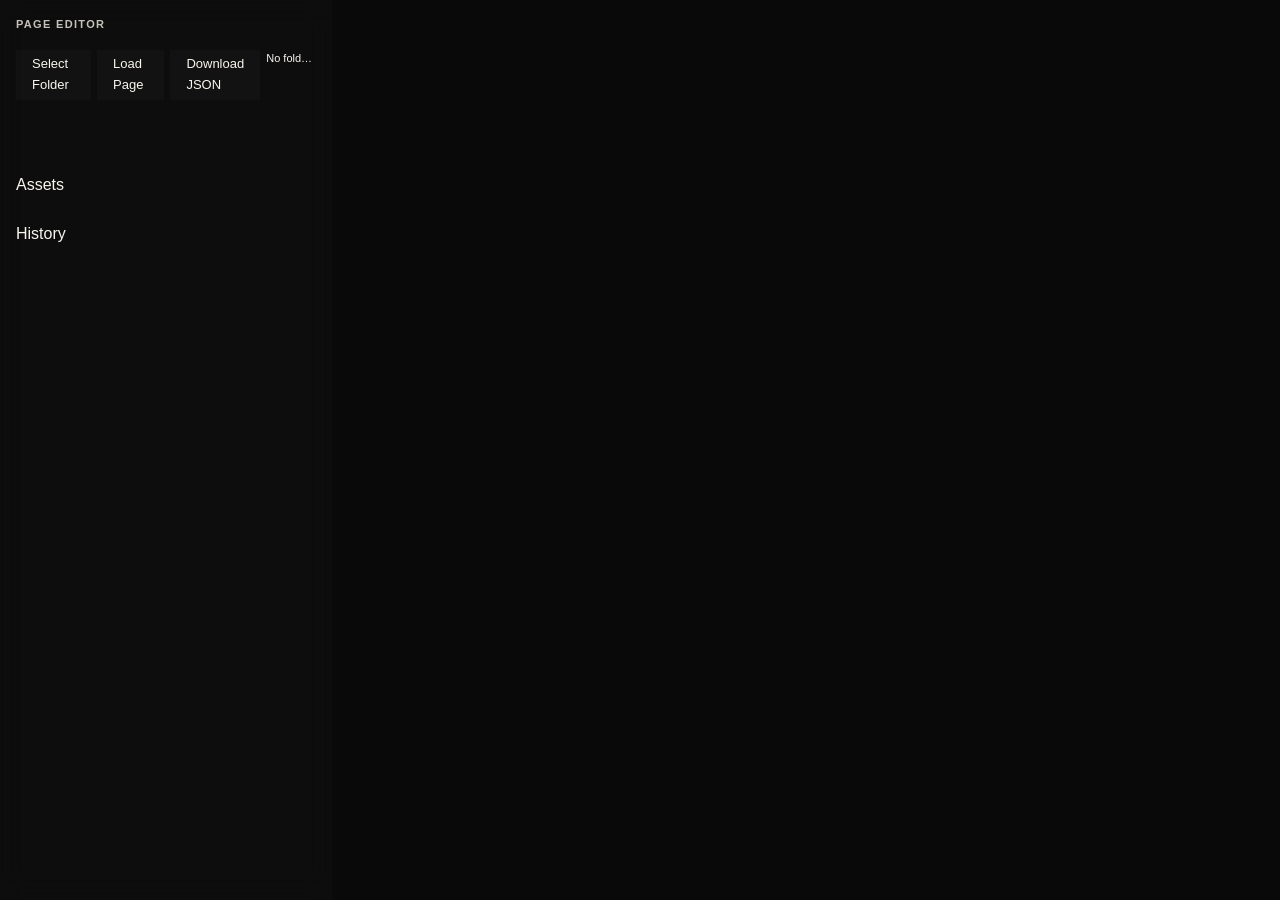
==== editor.html @ 0a4e74ab "Updates to the Editor" ====
<!DOCTYPE html>
<html lang="en">
<head>
    <meta charset="UTF-8">
    <title>Editor</title>

    <!-- Your main site styles (important) -->
    <link rel="stylesheet" href="css/style.css">

    <!-- Editor-only styles -->
    <link rel="stylesheet" href="css/editor.css">
</head>

<body>

<div class="editor-layout">

    <!-- LEFT PANEL -->
    <div class="editor-sidebar">

        <h2>Page Editor</h2>

        <div class="editor-actions">

            <!-- Hidden real picker -->
            <input
                type="file"
                id="folderPicker"
                webkitdirectory
                hidden
            >

            <button id="selectFolderBtn">
                Select Folder
            </button>

            <button id="loadBtn">
                Load Page
            </button>

            <button id="downloadJson">
                Download JSON
            </button>

            <div id="selectedFolder">
                No folder selected
            </div>

        </div>

        <div id="editor-root"></div>

        <div id="blockPalette" class="block-palette"></div>

        <div class="editor-panel">

            <div class="editor-panel-title">
                Assets
            </div>

            <div id="assetList" class="asset-list"></div>

        </div>

        <div id="entity-popup"></div>

        <div class="editor-panel-title">
            History
        </div>

        <div id="historyList" class="history-list"></div>

        <textarea id="jsonEditor"></textarea>

    </div>

    <!-- RIGHT PANEL (LIVE PREVIEW) -->
    <div class="editor-preview" id="editor-preview">

        <div id="previewRoot"></div>

    </div>

</div>

<!-- IMPORTANT: reuse your existing system -->
<script src="base/entityRegistry.js"></script>
<script src="base/iconRegistry.js"></script>
<script src="base/blockTemplates.js"></script>
<script src="data/tags.js"></script>

<script src="js/blocks.js"></script>

<!-- editor logic -->
<script src="js/editor.js"></script>

</body>
</html>
---- css/style.css ----
:root {

    /* =====================================
       Layout
    ===================================== */

    --content-width: 1400px;
    --overlay-width: 1300px;
    --page-width: 500px;

    --space-xs: 4px;
    --space-sm: 8px;
    --space-md: 16px;
    --space-lg: 32px;
    --space-xl: 56px;

    /* =====================================
       Borders
    ===================================== */

    --border-width: 1px;
    --border-radius: 0px;

    --color-border: #303030;
    --color-border-light: #3b3b3b;

    /* =====================================
       Colors
    ===================================== */

    /* Colors */
    /* Red #592625 */
    /* Yel #d8c453 */

    --color-bg: #090909;
    --color-bg-secondary: #1b1b1b;
    --color-bg-tertiary: #232323;
    --grid-placard-bg: #020202eb;


    --color-text: rgb(249, 246, 239);
    --color-text-muted: #c5c2bb;

    --color-link: #d8c453;
    --color-accent: #d8c453;
    --color-accent-dark: #592625;

    --color-overlay: #080808b8;
    
    /* =====================================
    TEXT COLORS
    ===================================== */

    .text-red-light       { color: #A85A5A; }
    .text-red-dark        { color: #6D2C2C; }

    .text-orange-light    { color: #B47A4A; }
    .text-orange-dark     { color: #7A4E28; }

    .text-gold-light      { color: #C8B34E; }
    .text-gold-dark       { color: #8E7930; }

    .text-green-light     { color: #6E8453; }
    .text-green-dark      { color: #4C6039; }

    .text-blue-light      { color: #5F7994; }
    .text-blue-dark       { color: #40566D; }

    .text-purple-light    { color: #7A648E; }
    .text-purple-dark     { color: #554268; }

    .text-burgundy-light  { color: #8D586E; }
    .text-burgundy-dark   { color: #603847; }

    /* =====================================
       Motion
    ===================================== */
    /* Motion */

    --transition-fast: 120ms ease;
    --transition-normal: 180ms ease;

    --motion-fade-distance: 10px;

    --scale-hover: 1.01;
    --scale-overlay: .985;

    --hover-lift: translateY(-1px);

    --transition: var(--transition-fast);
    --transition-overlay: 260ms cubic-bezier(.22, .61, .36, 1);

   
    --glow-accent: 0 0 10px rgba(255, 255, 255, 0.18);
    --glow-white: 0 0 10px rgba(255, 255, 255, 0.18);
    --glow-white-strong: 0 0 14px rgba(255, 255, 255, 0.22);

    --search-underline: var(--color-accent);
    --search-muted: var(--color-text-muted);
    --search-active-glow: rgba(255,255,255,0.08);

    /* =====================================
       Grid
    ===================================== */

    --grid-gap: 16px;

    --grid-transition: 140ms ease;

    --grid-placard-text: var(--color-text);
    --grid-placard-muted: var(--color-text-muted);
    --grid-placard-padding: var(--space-lg);

    --grid-title-size: 15px;
    --grid-meta-size: 12px;
    --grid-desc-size: 16px;

    --grid-meta-spacing: 0.08em;

    --grid-image-scale-hover: 1.01;

    /* =====================================
       Typography
    ===================================== */

    --font-label: 18px;
    --font-title: 32px;
    --font-meta: 16px;

    --font-spacing-label: 0.04em;
    --font-spacing-meta: 0.06em;

    --grid-title-weight: 500;
    --grid-meta-weight: 400;

    /* =====================================
       Overlay Nav
    ===================================== */
    
    --overlay-nav-size: 42px;
    --overlay-nav-glass: rgba(24, 24, 24, 0.58);
    --overlay-nav-blur: 12px;
    --overlay-nav-line: 2px;

    --overlay-sidebar-offset: 00px;

    --overlay-sidebar-left: calc(
        50% +
        (var(--content-width) / 2) +
        var(--overlay-sidebar-offset)
    );

    --toc-width: 150px;
    --toc-gap: 30px;
    --overlayBar-offset: -50px;
    --tocExpanded--size: 260px;

    /* TOC */

    --toc-line-width: 18px;
    --toc-line-width-small: 10px;
    --toc-line-height: 2px;
    --toc-line-gap: var(--space-sm);

    --toc-panel-width: 260px;
    --toc-panel-padding: 12px;

    --toc-glass: rgba(26, 26, 26, 0.60);
    --toc-blur: 14px;

    --toc-indent: 8px;

    /* =====================================
       Tag Browser
    ===================================== */

    --search-panel-padding: var(--space-md);
    --search-panel-gap: var(--space-lg);
    
    --search-category-width: 11rem;
    --search-row-height: 2.25rem;


    /* Floating Surfaces */

    --glass-bg: rgba(26,26,26,.82);
    --glass-border: rgba(255,255,255,.05);
    --glass-highlight: rgba(255,255,255,.045);
    --glass-shadow: 0 18px 40px rgba(0,0,0,.38);
    --glass-blur: 14px;
    --grid-image-blur: 5px;
    --grid-image-darken: .45;   
    --surface-glass: rgba(26, 26, 26, 0.19);
    --surface-glass-sidebar: rgba(255,255,255,0.02);
    --surface-glass-overlay: rgba(18,18,18,.46);
    --surface-glass-border: rgba(255,255,255,0.05);

    --surface-glass-shadow:
        0 18px 40px rgba(0,0,0,.38),
        0 0 18px rgba(255,255,255,.025);

    --surface-glass-blur: 14px;

    /* Selection */

    --selection-width: 2px;
    --selection-length: 100%;

    

}


/* =====================================
   Base
===================================== */

body {

    margin: 0;

    background: var(--color-bg);

    color: var(--color-text);

    font-family:
        "Inter",
        Arial,
        sans-serif;

    line-height: 1.6;

    text-rendering: optimizeLegibility;

    -webkit-font-smoothing: antialiased;

}

.container {

    max-width: var(--content-width);

    margin: 0 auto;

    padding: var(--space-xl);

    background: var(--color-bg);


}


/* =====================================
   Page Layout
===================================== */

.page-layout {

    display: flex;

    justify-content: center;

    gap: var(--space-xl);

    max-width: var(--page-width);

    margin: auto;

}

/* =====================================
   Buttons
===================================== */
button,
a,
.tag,
.active-tag,
.grid-item {

    transition:

        background var(--transition-fast),

        border-color var(--transition-fast),

        color var(--transition-fast),

        opacity var(--transition-fast),

        transform var(--transition-fast);

}


/* =====================================
   Generic Blocks
===================================== */

.block {

    margin-bottom: var(--space-lg);

}


/* =====================================
   Title
===================================== */

.block-title {

/*     margin-bottom: var(--space-xl);
 */
}

.block-title h1 {

    margin: 0;

    display: inline-block;

    position: relative;

    font-size: 2.5rem;

    font-weight: 500;

    line-height: 1.05;

    letter-spacing: -0.02em;

    text-shadow: var(--glow-text);

}

.block-title h1::after {

    content: "";

    position: absolute;

    left: 0;

    bottom: calc(var(--space-sm) * -1);

    width: 100%;

    height: 1px;

    background: var(--color-accent);

    box-shadow: var(--glow-line);

}


/* =====================================
   Headings
===================================== */

.block-heading {

    margin-top: var(--space-xl);

    margin-bottom: var(--space-md);

}

.block-heading h2 {

    margin: 0;

    display: inline-block;

    position: relative;

    font-weight: 500;

    letter-spacing: 0.02em;

    padding-bottom: var(--space-sm);

    text-shadow: var(--glow-text);

}

.block-heading h2::after {

    content: "";

    position: absolute;

    left: 0;

    bottom: 0;

    width: 100%;

    height: 1px;

    background: var(--color-accent);

    box-shadow: var(--glow-line);

}


/* =====================================
   Collapsible Base
===================================== */

.collapsible {
    margin-bottom: var(--space-lg);
}

/* indentation system (same as before, updated selector) */
.collapsible[data-level="1"] {
    margin-left: 0;
}

.collapsible[data-level="2"] {
    margin-left: var(--space-md);
}

.collapsible[data-level="3"] {
    margin-left: calc(var(--space-md) * 2);
}

.collapsible[data-level="4"] {
    margin-left: calc(var(--space-md) * 3);
}

/* subtle hierarchy fading */
.collapsible[data-level="2"] .collapsible-header {
    opacity: 0.92;
}

.collapsible[data-level="3"] .collapsible-header {
    opacity: 0.85;
    font-size: 0.95em;
}

/* =====================================
   Header
===================================== */

.collapsible-header {
    display: flex;
    align-items: center;
    justify-content: space-between;

    cursor: pointer;
    user-select: none;

    padding-bottom: var(--space-sm);
    border-bottom: 1px solid var(--color-border);

    font-size: 1.4rem;
    font-weight: 500;

    position: relative;
    padding-right: 24px;
}



.collapsible-header:hover {
    text-shadow: var(--glow-white);
}



.collapsible-toggle {
    font-size: 1rem;
    color: var(--color-text-muted);
    width: 24px;
    text-align: right;
}

.block-collapsible[data-level="1"] { margin-left: 0; }

.block-collapsible[data-level="2"] {
    margin-left: var(--space-md);
}

.block-collapsible[data-level="3"] {
    margin-left: calc(var(--space-md) * 2);
}

.block-collapsible[data-level="4"] {
    margin-left: calc(var(--space-md) * 3);
}


/* =====================================
   Content (default closed state)
===================================== */

.collapsible-content {
    margin-top: var(--space-md);

    overflow: hidden;

    max-height: 0;
    opacity: 0;

    transform: translateY(-4px);

    pointer-events: none;

    transition:
        max-height 260ms ease,
        opacity 180ms ease,
        transform 180ms ease;
}

/* =====================================
   Open state
===================================== */

.collapsible.open > .collapsible-content {

    max-height: 2000px;

    opacity: 1;

    transform: translateY(0);

    pointer-events: auto;
}

/* =====================================
   Images
===================================== */

.block-image img {

    width: 100%;

    display: block;

}

.block-image figcaption {

    margin-top: var(--space-sm);

    color: var(--color-text-muted);

}


/* =====================================
   Quote
===================================== */

.block-quote {

    border-left: 4px solid var(--color-accent);

    padding-left: var(--space-lg);

    color: var(--color-text-muted);

    font-style: italic;

}


/* =====================================
   Callout
===================================== */

.block-callout {

    display: flex;

    gap: var(--space-md);

    padding: var(--space-lg);

    background: var(--color-bg-secondary);

    border: 1px solid var(--color-border);

}

.callout-content {

    flex: 1;

}


/* =====================================
   Divider
===================================== */

.block-divider hr {

    border: none;

    border-top: 1px solid var(--color-border);

}


/* =====================================
   Lists
===================================== */

.block-list ul {

    margin: 0;

    padding-left: 20px;

}

.block-list li {

    margin-bottom: 6px;

}


/* =====================================
   Columns
===================================== */

.columns {

    display: flex;

    gap: var(--space-lg);

    margin-bottom: var(--space-lg);

}

.column {

    flex: 1;

    min-width: 0;

}

/* =====================================
   Lead
===================================== */

.block-lead {

    display: flow-root;

}

.lead-image {

    float: left;

    width: 50%;

    margin:

        0

        var(--space-lg)

        var(--space-md)

        0;

}

.lead-image img {

    display: block;

    width: 100%;

}

.lead-image figcaption {

    margin-top: var(--space-sm);

    color: var(--color-text-muted);

}

.lead-text {

    line-height: 1.7;

}

.lead-text p:first-child {

    margin-top: 0;

}


/* =====================================
   Markdown
===================================== */

strong {

    font-weight: bold;

}

em {

    font-style: italic;

}

del {

    text-decoration: line-through;

}

code {

    background: var(--color-bg-tertiary);

    padding: 2px 6px;

    border-radius: 4px;

    font-family: Consolas, monospace;

}


/* =====================================
   Links
===================================== */

a {

    color: var(--color-link);

    text-decoration: none;

    transition:

        color var(--transition-fast),

        opacity var(--transition-fast);

}

a:hover {

    color: var(--color-text);

}


/* =====================================
   Inline Icons
===================================== */

.inline-icon-link {

    display: inline-flex;

    align-items: center;

}

.inline-icon {

    height: 1.1em;

    width: auto;

    vertical-align: -0.15em;

    margin: 0 0.1em;

}


/* =====================================
   Cards
===================================== */

.block-card {

    margin-bottom: var(--space-md);

    padding: var(--space-md);

    background: rgba(255, 255, 255, 0.025);

    transition:
        background var(--transition-fast);

}

/* Hover */

.block-card:hover {

    background: rgba(255, 255, 255, 0.04);

}


/* Header */

.card-header {

    display: flex;

    align-items: flex-start;

    gap: var(--space-sm);

    margin-bottom: var(--space-sm);

}


/* Icon */

.card-icon {

    display: flex;

    justify-content: center;

    align-items: center;

    width: 1rem;

    flex-shrink: 0;

    opacity: 0.55;

}


/* Label */

.card-title {

    font-size: 0.72rem;

    font-weight: 600;

    text-transform: uppercase;

    letter-spacing: 0.14em;

    color: var(--color-text-muted);

}


/* Content */

.card-body {

    color: var(--color-text);

    line-height: 1.6;

}

.card-body > .columns {

    margin-bottom: 0;

}

.card-body > .block-card:last-child {

    margin-bottom: 0;

}

/* =====================================
   Card Glossary
===================================== */
.glossary-grid {
    display: grid;
    grid-template-columns: repeat(auto-fill, minmax(180px, 1fr));
    gap: var(--space-md);
}

.glossary-card {
    padding: var(--space-md);
    background: rgba(255, 255, 255, 0.025);
    border: 1px solid var(--color-border);
}

.glossary-card-key {
    font-size: 0.85rem;
    font-weight: 600;
    margin-bottom: 6px;
    letter-spacing: 0.06em;
    color: var(--color-text);
}

.glossary-card-value {
    font-size: 0.8rem;
    color: var(--color-text-muted);
    line-height: 1.4;
}


/* =====================================
   Button
===================================== */

.block-button {

    display: inline-flex;

    justify-content: center;

    align-items: center;

    box-sizing: border-box;

    min-height: 42px;

    padding: 0 20px;

    background: var(--color-bg-secondary);

    border: 1px solid var(--color-border);

    border-radius: var(--border-radius);

    color: var(--color-text);

    text-decoration: none;

    cursor: pointer;

    transition: background 0.15s;

}

.block-button:hover {

    background: var(--color-bg-tertiary);

}

.block-button img {

    display: block;

    width: 100%;
    height: auto;

}


/* =====================================
   Grid Layout
===================================== */

.page-container {

    max-width: var(--content-width);

    margin: 24px auto;

    padding: 0 24px;

}

.grid-container {

    max-width: var(--content-width);

    margin: 0 auto;

}

#grid {

    display: grid;

    gap: var(--grid-gap);

    padding: var(--space-lg);

}

/* =====================================
   Standard Grid
===================================== */

#grid.standard {

    grid-template-columns:
        repeat(4, 1fr);

}

/* =====================================
   Large Grid
===================================== */

#grid.large {

    grid-template-columns:
        repeat(3, 1fr);

}


/* =====================================
   Grid Cards
===================================== */

/* Grid Item Base */

.grid-item {
    position: relative;
    cursor: pointer;
    overflow: hidden;

    display: flex;
    flex-direction: column;

    gap: var(--space-xs);

}

/* Artifact Image */

.grid-media {

    position: relative;

    width: 100%;

    aspect-ratio: 1 / 1;

    overflow: hidden;

}

.grid-media img {

    width: 100%;
    height: 100%;

    object-fit: cover;

    transition:

        transform var(--grid-transition),

        filter var(--grid-transition),

        opacity var(--grid-transition);

}

/* Museum Placard */

.grid-placard {

    position: absolute;

    inset: 0;

    display: flex;

    flex-direction: column;

    justify-content: center;

    padding: var(--grid-placard-padding);

    background: var(--surface-glass);

    backdrop-filter: blur(var(--surface-glass-blur));
    -webkit-backdrop-filter: blur(var(--surface-glass-blur));

    border: 1px solid var(--surface-glass-border);

    box-shadow: var(--surface-glass-shadow);

    color: var(--color-text);

    opacity: 0;

    transition:

        opacity var(--grid-transition);

}
.grid-placard::before {

    content: "";

    position: absolute;

    left: 0;
    top: 0;
    bottom: 0;

    width: var(--selection-width);

    background: var(--color-accent);

    opacity: 0;

    transition:

        opacity var(--transition-fast);

}

/* Title */

.grid-placard-title {

    font-size: var(--font-title);

    font-weight: var(--grid-title-weight);

    letter-spacing: var(--font-spacing-label);

    margin-bottom: var(--space-sm);

}

/* Tags */

.grid-placard-tags {

    display: flex;

    flex-wrap: wrap;

    gap: var(--space-xs);

    margin-bottom: var(--space-md);

}

.grid-placard .tag {

    margin: 0;

}


/* Description */

.grid-placard-desc {

    color: var(--color-text-muted);

    font-size: var(--font-label);

    line-height: 1.6;

}

/* Hover State */

.grid-media img {
    transition:
        opacity 160ms ease,
        transform 160ms ease;
}

.grid-placard {
    transition:
        opacity 160ms ease,
        transform 160ms ease;
}

.grid-item:hover .grid-media img {

    transform: scale(var(--grid-image-scale-hover));

    filter:

        blur(5px)

        brightness(.45);

}

.grid-item:hover .grid-placard {

    opacity: 1;

}

.grid-item:hover .grid-placard::before {

    opacity: 1;

}

/* Grid Tags */

.tag {

    display: inline-block;

    margin-right: 4px;

    margin-bottom: 4px;

    padding: 2px 6px;

    font-size: 11px;

    background: rgba(255,255,255,0.15);

    color: white;

    cursor: pointer;

}

.tag:hover {

    background: rgba(255,255,255,0.25);

}


/* =====================================
   Search (Index Line Style)
===================================== */

/* Container (layout only, no visual weight) */
#search-box {

    display: flex;
    align-items: center;
    gap: var(--space-sm);

    padding: 0 var(--space-md);
    height: 48px;

    position: relative;

}

/* Underline indicator */
#search-box::after {

    content: "";

    position: absolute;
    left: var(--space-md);
    right: var(--space-md);
    bottom: 6px;

    height: 1px;

    background: var(--color-border);

    transition: background var(--transition-fast), transform var(--transition-fast);

    transform-origin: left;
}

/* Active underline */
#search-box:focus-within::after {

    background: var(--color-accent);

}


/* Input (becomes the only visible search element) */
#search {

    flex: 1;
    min-width: 0;

    border: none;
    outline: none;
    background: transparent;

    color: var(--color-text);
    font: inherit;

    padding: 0;

}

/* Placeholder */
#search::placeholder {

    color: var(--color-text-muted);
    opacity: 0.7;

}

/* ================================
   Tags (right side inside line)
================================ */

#search-tags {

    display: flex;
    align-items: center;
    gap: var(--space-xs);

    margin-left: auto;

    overflow-x: auto;
    scrollbar-width: none;

}

#search-tags::-webkit-scrollbar {
    display: none;
}

/* =====================================
   Tag Menu
===================================== */
#tag-menu-button {

    margin-left: 8px;
    padding: 6px 10px;

    background: var(--color-bg-secondary);
    border: 1px solid var(--color-border);
    color: var(--color-text);

    cursor: pointer;
    border-radius: var(--border-radius);

}

#tag-menu {

    position: absolute;
    top: 100%;
    left: 0;

    width: 320px;

    background: var(--color-bg-secondary);
    border: 1px solid var(--color-border);

    display: none;

    z-index: 2000;

    padding: 10px;
}

#tag-menu.open {
    display: block;
}

/* Tag Groups */

.tag-group {

    flex: 1;

    min-width: 180px;

}

.tag-group + .tag-group {

    border-top: 1px solid var(--color-border);

}

/* Category */

.tag-group-title {

    padding: 0 16px 10px;

    font-size: 11px;

    font-weight: 600;

    letter-spacing: .12em;

    text-transform: uppercase;

    color: var(--color-text-muted);

}

.tag-group-items {

    display: none;
    padding-left: 10px;
}

.tag-group:hover .tag-group-items {
    display: block;
}

/* Tag */

.menu-tag {

    display: block;

    padding: 5px 16px;

    color: var(--color-text);

    cursor: pointer;

}

.menu-tag:hover {

    background: rgba(216,196,83,.08);

}

/* =====================================
   Active Tags
===================================== */

/* Search Tags */

.active-tag {

    display: inline-flex;

    align-items: center;

    gap: 6px;

    padding: 5px 10px;

    background: #202020;

    color: var(--color-text);

    font-size: 13px;

    white-space: nowrap;

    cursor: pointer;

    transition:
        background var(--transition-fast),
        color var(--transition-fast);

}

.active-tag:hover {

    background: var(--color-accent-dark);

}

.active-tag:hover {

    background: var(--color-accent);

}


/* =====================================
   Tag Suggestions / Browser
===================================== */

/* Suggestions Box */

#tag-suggestions {

    position: absolute;

    top: calc(100% + var(--space-sm));

    left: 0;
    right: 0;

    display: none;

    overflow: hidden;

    z-index: 100;

    background: var(--surface-glass);

    backdrop-filter: blur(var(--surface-glass-blur));
    -webkit-backdrop-filter: blur(var(--surface-glass-blur));

    border: 1px solid var(--surface-glass-border);

    box-shadow: var(--surface-glass-shadow);

}

/* Categories Section */
.tag-browser {

    display: flex;

    align-items: flex-start;

}

.tag-browser-group {

    position: relative;

    padding: var(--space-sm) var(--space-md);

    color: var(--color-text-muted);

    cursor: pointer;

    transition:

        color var(--transition-fast);

}

.tag-browser-group::before {

    content: "";

    position: absolute;

    left: 0;
    top: 50%;

    width: var(--selection-width);
    height: var(--selection-length);

    background: var(--color-accent);

    transform: translateY(-50%);

    opacity: 0;

    transition:
        opacity var(--transition-fast);

}

.tag-browser-group:hover,
.tag-browser-group.active {

    color: var(--color-text);

}

.tag-browser-group:hover::before,
.tag-browser-group.active::before {

    opacity: 1;

}

.tag-browser-groups {

    width: 180px;

    background: var(--surface-glass-sidebar);

    border-right: 1px solid var(--surface-glass-border);

}

.tag-browser-group:hover,
.tag-browser-group.active {

    background: rgba(255,255,255,.045);

    color: var(--color-text);

}

.tag-browser-tags {

    flex: 1;

}

.tag-browser-panel {

    padding: 8px;

}

/* -----------------------------
   Shared Tag Rows
----------------------------- */

.tag-suggestion {

    padding: var(--space-sm) var(--space-md);

    color: var(--color-text);

    transition:
        background var(--transition-fast);

}

.tag-suggestion:hover {

    background: rgba(255,255,255,.04);

}

.tag-suggestion small {

    color: var(--color-text-muted);

}


/* =====================================
   TOC
===================================== */

.toc {

    max-height: calc(100vh - 48px);

    overflow-y: auto;

}

#toc-container {

    position: fixed;

    top: 50%;

    left: calc(
        50% -
        (var(--content-width) / 2) -
        100px
    );

    transform: translateY(-50%);

    z-index: 1000;

}

.toc-level-2 {
    margin-left: var(--space-md);
    opacity: 0.85;
}

.toc-level-3 {
    margin-left: calc(var(--space-md) * 2);
    opacity: 0.7;
    font-size: 0.95em;
}

.toc-level-2::before,
.toc-level-3::before,
.toc-level-4::before {
    color: var(--color-text-muted);
}

.toc-level-1 {
    font-weight: 600;
    color: var(--color-text);
}

/* -------------------------------------
   Collapsed
------------------------------------- */

.toc-collapsed {

    display: flex;

    flex-direction: column;

    justify-content: center;

    gap: var(--space-sm);

    padding: var(--space-md);

    margin: calc(var(--space-md) * -1);

    cursor: pointer;

}

.toc-line {

    height: 2px;

    background: var(--color-text-muted);

    opacity: .45;

    transition:

        opacity var(--transition-fast),

        background var(--transition-fast);

}

.toc-widget:hover .toc-line {

    opacity: .9;

}

.toc-line-level-1 {

    width: 18px;

}

.toc-line-level-2 {

    width: 10px;

    margin-left: var(--space-sm);

}

.toc-active {

    color: var(--color-text);

}

.toc-line.toc-active {

    background: var(--color-accent);

    opacity: 1;

}

/* -------------------------------------
   Expanded
------------------------------------- */

.toc-expanded {

    display: none;

    position: absolute;

    left: 0;

    top: 0;

    width: var(--toc-panel-width);

    padding: var(--toc-panel-padding);

    background: var(--glass-bg);

    backdrop-filter: blur(var(--glass-blur));

    box-shadow: var(--glass-shadow);

    transform:
        translateX(-285px)
        translateY(-25%);

}

.toc-widget:hover .toc-expanded {

    display: block;

}

.toc-expanded strong {

    display: block;

    margin:
        0
        0
        var(--space-md);

    padding-bottom: var(--space-sm);

    font-size: var(--font-label);

    font-weight: 600;

    letter-spacing: var(--font-spacing-label);

    color: var(--color-text);

}

.toc-expanded ul {

    margin: 0;

    padding: 0;

    list-style: none;

}

.toc-expanded li {

/*     margin: 0;
 */
}

.toc-expanded a {

    display: block;

    padding:

        var(--space-sm)

        var(--space-md);

    color: var(--color-text-muted);

    text-decoration: none;

    transition:

        background var(--transition-fast),

        color var(--transition-fast);

}

.toc-expanded a:hover {

    background: var(--color-bg-tertiary);

    color: var(--color-text);

}

.toc-expanded .toc-active a {

    color: var(--color-text);

}

/* =====================================
   Images
===================================== */

.block-image {

    margin: 0;

}

.block-image img {

    display: block;

    max-width: 100%;

}

.image-align-left {

    text-align: left;

}

.image-align-center {

    text-align: center;

}

.image-align-right {

    text-align: right;

}

.image-align-left img {

    margin-right: auto;

}

.image-align-center img {

    margin-left: auto;
    margin-right: auto;

}

.image-align-right img {

    margin-left: auto;

}


/* =====================================
   Header
===================================== */

/* Main container */
.site-header {

    max-width: var(--content-width);

    margin: 48px auto 36px;

    display: flex;
    flex-direction: column;

    gap: 18px;

    position: relative;

    padding: 16px 0;
}


/* Top row */
.header-top {

    display: flex;
    align-items: center;

    gap: 24px;

    position: relative;
}


/* Logo */
.site-logo {

    display: flex;
    align-items: center;

    gap: 14px;

    color: var(--color-text);
    text-decoration: none;

    font-size: 26px;
    font-weight: 500;

    letter-spacing: 0.04em;

    white-space: nowrap;

    position: relative;

    transition:
        opacity var(--transition-fast),
        text-shadow var(--transition-fast),
        transform var(--transition-fast);
}

/* hover state */
.site-logo:hover {

    opacity: 0.9;

    text-shadow: var(--glow-white);

}

/* image stays stable but participates in glow subtly */
.logoSkull {
    width: 40px;
    height: 40px;

    transition:
        filter var(--transition-fast),
        transform var(--transition-fast);
}

.logoCTB {
    width: auto;
    height: 40px;

    transition:
        filter var(--transition-fast),
        transform var(--transition-fast);
}

/* glow affects whole identity block when hovered */
.site-logo:hover img {

    filter: drop-shadow(var(--glow-white));
    transform: scale(1.02);
}


/* Search wrapper (ONLY interactive area now) */
.header-search {

    position: relative;
    flex: 1;

    transition:
/*         box-shadow var(--transition-fast),
 */        transform var(--transition-fast);
}

/* subtle “active presence” only when interacting with search */
.header-search:focus-within {

/*     box-shadow: var(--glow-accent);
 */}


/* Links */
.header-links {

    display: flex;
    gap: 28px;

    align-items: center;
}

.header-links a {

    font-size: 12px;

    text-transform: uppercase;
    letter-spacing: 0.12em;

    font-weight: 500;

    color: var(--color-text);

    opacity: 0.55;

    position: relative;

    transition:
        opacity var(--transition-fast),
        color var(--transition-fast);
}

.header-links a:hover {
    opacity: 0.85;
    transform: scale(1.02);
}

/* active state */
.header-links a.active {

    opacity: 1;
    color: var(--color-text);

    position: relative;

    transition:
        opacity var(--transition-fast),
        color var(--transition-fast),
        text-shadow var(--transition-fast);

    text-shadow: var(--glow-white);
}

/* underline + glow */
.header-links a.active::after {

    content: "";

    position: absolute;

    left: 0;
    right: 0;
    bottom: -6px;

    height: 1px;

    background: var(--color-accent);

    box-shadow: var(--glow-white);
}

/* text glow */
.header-links a.active {

    text-shadow: 0 0 12px rgba(255, 255, 255, 0.18);
}

/* =====================================
   Overlay
===================================== */

#page-overlay {

    position: fixed;

    inset: 0;

    display: block;

    visibility: hidden;

    opacity: 0;

    pointer-events: none;

    transition:
        opacity 0.5s linear,
        visibility 0s linear 0.25s;}

#page-overlay.open {

    visibility: visible;

    opacity: 1;

    pointer-events: auto;

    transition:
        opacity var(--transition-normal);

}

/* =====================================
   Overlay Background
===================================== */

#page-overlay-backdrop {

    position: fixed;

    inset: 0;

    background: rgba(0,0,0,.65);

    backdrop-filter: blur(0px);

    transition:

        backdrop-filter var(--transition-normal),

        opacity var(--transition-normal);

}

#page-overlay.open #page-overlay-backdrop {

    backdrop-filter: blur(6px);

}


/* =====================================
   Overlay Content
===================================== */

#page-overlay-center {

    position: absolute;

    inset: 0;

    overflow-y: auto;

    display: flex;

    justify-content: center;

   padding:
    calc(var(--space-lg) + var(--space-sm))
    0
    var(--space-xl);

}


#page-overlay-content {

    --doc-width: var(--overlay-width);

    width: 100%;

    max-width: var(--doc-width);

    min-height: calc(100vh - 96px);

    padding: 24px;

    box-sizing: border-box;

    opacity: 0;

    transform:
        translateY(var(--motion-fade-distance))
        scale(var(--scale-overlay));

    transition:
        opacity var(--transition-normal),
        transform var(--transition-normal);
}

#page-overlay.open #page-overlay-content {

    opacity: 1;

    transform:
        translateY(0)
        scale(1);

}

/* =====================================
   Floating TOC
===================================== */

#overlay-toc {

    position: fixed;

    top: 50%;

    left: var(--overlay-sidebar-left);

    transform: translateY(-50%);

    z-index: 2;

}


/* =====================================
   Floating Close Button
===================================== */

#page-close {

    position: fixed;

    top: 40px;

    left: calc(
        50% +
        (var(--content-width) / 2) +
        var(--overlay-sidebar-offset)
    );

    width: 42px;

    height: 42px;

    display: flex;

    align-items: center;

    justify-content: center;

    padding: 0;

    border: none;

    background: transparent;

    color: var(--color-text);

    cursor: pointer;

    transition:

        background var(--transition-fast),

        color var(--transition-fast),

        box-shadow var(--transition-fast);

}

#page-close::after {

    content: "";

    position: absolute;

    left: 0;
    right: 0;
    bottom: 0;

    height: var(--overlay-nav-line);

    background: var(--color-accent);

    opacity: 0;

    transition: opacity var(--transition-fast);

}

#page-close:hover {

    background: var(--color-accent);


    box-shadow: var(--glow-small);

}

#page-close:hover::after {

    opacity: 1;

}

#page-close:focus-visible {

    outline: none;

}

#page-close:focus-visible::after {

    opacity: 1;

}


/* =====================================
   Wiki Links
===================================== */

.wiki-link {

    color: inherit;

    cursor: pointer;

    text-decoration: none;

    border-bottom:

        1px dotted

        color-mix(
            in srgb,
            var(--color-text-muted) 70%,
            transparent
        );

    transition:

        border-color var(--transition-fast),

        color var(--transition-fast);

}

.wiki-link:hover {

    border-bottom-color:

        var(--color-accent);

}

/* default fallback */
.wiki-link {
    color: inherit;
    cursor: pointer;
    text-decoration: none;
}

/* PAGE LINKS = solid underline */
.wiki-link[data-type="page"] {
    border-bottom: 1px solid
        color-mix(
            in srgb,
            var(--color-text-muted) 70%,
            transparent
        );
}

/* GLOSSARY LINKS = dotted underline */
.wiki-link[data-type="glossary"] {
    border-bottom: 1px dotted
        color-mix(
            in srgb,
            var(--color-text-muted) 70%,
            transparent
        );
}

/* hover effect for both */
.wiki-link:hover {
    border-bottom-color: var(--color-accent);
}


/* =====================================
   Entity Popup
===================================== */

#entity-popup {

    position: fixed;

    display: none;

    width: 340px;
    max-width: 90vw;

    padding: var(--space-md);

    background:
        color-mix(
            in srgb,
            var(--color-bg-secondary) 88%,
            transparent
        );

    backdrop-filter: blur(18px);
    -webkit-backdrop-filter: blur(18px);

    border-radius: var(--border-radius);

    box-shadow: var(--shadow-soft);

    overflow: hidden;

    z-index: 1000;

    opacity: 0;

    transform:
        translateY(4px)
        scale(0.98);

    pointer-events: none;

    transition:
        opacity var(--transition-normal),
        transform var(--transition-normal);

}

#entity-popup.visible {

    opacity: 1;

    transform:
        translateY(0)
        scale(1);

    pointer-events: auto;

}

/* =====================================
   Glossary Popup
===================================== */

.glossary-popup {

    display: flex;

    flex-direction: column;

    gap: 4px;

}

.glossary-popup img {

    width: 100%;

    display: block;

    border-radius: calc(var(--border-radius) * 0.75);

    margin-bottom: 6px;

}

.glossary-popup-title {

    font-size: 0.82rem;

    font-weight: 600;

    line-height: 1.2;

    color: var(--color-text);

}

.glossary-popup-text {

    font-size: 0.76rem;

    line-height: 1.45;

    color: var(--color-text-muted);

}

.preview-popup-description {

    display: -webkit-box;

    -webkit-box-orient: vertical;

    -webkit-line-clamp: 5;

    overflow: hidden;

    text-overflow: ellipsis;

}

.preview-popup-glossary {
    display: flex;
    flex-direction: column;
    max-width: 320px;
}



/* =====================================
   Preview Popup
===================================== */

.preview-popup {
    display: flex;
    gap: 10px;
    align-items: flex-start;
}

.preview-popup-image {
    width: 100px;
    height: 100px;
    flex: 0 0 64px;
    object-fit: cover;
    border-radius: 6px;
}

.preview-popup-content {
    flex: 1;
    min-width: 0;
}

.preview-popup-title {
    font-size: 0.85rem;
    font-weight: 600;
    line-height: 1.2;
    margin-bottom: 4px;
}

.preview-popup-description {
    font-size: 0.75rem;
    line-height: 1.35;
    color: var(--color-text-muted);
}


/* =====================================
   Mobile
===================================== */

@media (max-width: 768px) {

    .columns {

        flex-direction: column;

    }

    #toc-container {

        display: none;

    }

}

#grid {

    display: grid;

    grid-template-columns:
        repeat(4, 1fr);

    gap: var(--grid-gap);

    padding: var(--space-lg);

}
---- css/editor.css ----
/* =====================================
   Editor Layout (UNCHANGED)
===================================== */

.editor-layout {
    display: flex;
    height: 100vh;
}

/* =====================================
   LEFT PANEL (CORRECTED TO MATCH TAG UI)
===================================== */

.editor-sidebar {
    width: 300px;

    padding: var(--space-md);

    background: var(--surface-glass-sidebar);

    backdrop-filter: blur(var(--glass-blur));
    -webkit-backdrop-filter: blur(var(--glass-blur));

    display: flex;
    flex-direction: column;

    gap: var(--space-md);

    overflow: hidden;

    color: var(--color-text);

    font-family: "Inter", Arial, sans-serif;
    line-height: 1.6;

    text-rendering: optimizeLegibility;
    -webkit-font-smoothing: antialiased;
}

/* Title */
.editor-sidebar h2 {
    margin: 0;

    font-size: 11px;
    font-weight: 600;
    letter-spacing: 0.12em;
    text-transform: uppercase;

    color: var(--color-text-muted);
}

/* Hide structural dividers (your system uses spacing) */
.editor-sidebar hr {
    display: none;
}

/* Buttons = tag-browser-group EXACT BEHAVIOR */
.editor-sidebar button {
    all: unset;

    position: relative;

    display: flex;
    align-items: center;

    padding: var(--space-sm) var(--space-md);

    cursor: pointer;

    color: var(--color-text-muted);

    transition:
        color var(--transition-fast),
        background var(--transition-fast);
}

/* FULL HEIGHT ACCENT BAR (FIX #1) */
.editor-sidebar button::before {
    content: "";

    position: absolute;

    left: 0;
    top: 0;
    bottom: 0;

    width: var(--selection-width);

    background: var(--color-accent);

    opacity: 0;

    transition: opacity var(--transition-fast);
}

/* Hover state matches tag-browser-group exactly */
.editor-sidebar button:hover {
    color: var(--color-text);
    background: rgba(255,255,255,0.045);
}

.editor-sidebar button:hover::before {
    opacity: 1;
}

/* File input stays minimal */
.editor-sidebar input[type="file"] {
    color: var(--color-text-muted);
    font-size: 12px;
    background: transparent;
    border: none;
    padding: 0;
}

.asset-item.active {
    outline: 2px solid var(--color-accent);
    background: rgba(74,164,255,.12);
}

/* =====================================
   EDITOR ACTIONS
===================================== */

.editor-actions {

    display: flex;
    flex-direction: row;

    gap: 6px;

    margin-bottom: 16px;

}

#selectFolderBtn,
#loadBtn,
#downloadJson {

    position: relative;

    height: 34px;

    border: none;
    background: var(--surface-glass-sidebar);

    color: var(--color-text);

    font-family: "Inter", Arial, sans-serif;
    font-size: 13px;

    cursor: pointer;

    transition:
        background var(--transition-fast),
        color var(--transition-fast);

}

#selectFolderBtn::after,
#loadBtn::after,
#downloadJson::after {

    content: "";

    position: absolute;

    left: 0;
    right: 0;
    bottom: 0;

    height: var(--overlay-nav-line);

    background: var(--color-accent);

    opacity: 0;

    transition: opacity var(--transition-fast);

}

#selectFolderBtn:hover,
#loadBtn:hover,
#downloadJson:hover {

    background: var(--color-accent);

}

#selectFolderBtn:hover::after,
#loadBtn:hover::after,
#downloadJson:hover::after {

    opacity: 1;

}

#selectedFolder {

    font-size: 11px;

    color: var(--color-text-secondary);

    overflow: hidden;
    white-space: nowrap;
    text-overflow: ellipsis;

}

/* =====================================
   ASSETS
===================================== */

.asset-list {

    display: flex;
    flex-direction: column;

    gap: 4px;

    max-height: 100px;

    overflow-y: auto;

    padding: 4px;

}

.asset-list::-webkit-scrollbar {
    width: 6px;
}

.asset-list::-webkit-scrollbar-thumb {
    background: var(--color-accent);
}

.asset-list::-webkit-scrollbar-track {
    background: transparent;
}

.asset-item {

    display: flex;
    align-items: center;

    gap: 8px;

    padding: 4px;

    cursor: pointer;

    transition:
        background var(--transition-fast);

}

.asset-item:hover {

    background: var(--surface-hover);

}

.asset-thumb {

    width: 42px;
    height: 42px;

    flex-shrink: 0;

    object-fit: cover;

    border-radius: 4px;

}

.asset-name {

    flex: 1;

    overflow: hidden;

    white-space: nowrap;

    text-overflow: ellipsis;

    font-size: 12px;

}

/* =====================================
   JSON EDITOR
===================================== */

#jsonEditor {
    display: none;
    flex: 1;

    width: 100%;
    resize: none;

    background: var(--color-bg-secondary);
    color: var(--color-text);

    border: none;
    outline: none;

    padding: var(--space-sm);

    font-family: "Inter", Arial, sans-serif; /* FIX #3 consistency */
    line-height: 1.6;

    -webkit-font-smoothing: antialiased;
    text-rendering: optimizeLegibility;
}

/* =====================================
   PALETTE (IDENTICAL TO TAG-BROWSER STYLE)
===================================== */

/* =====================================
   BLOCK PALETTE
===================================== */

.block-palette {

    display: flex;
    flex-direction: column;

    gap: 2px;

    max-height: 220px;
    overflow-y: auto;

    padding: 4px;

}

/* Scrollbar */

.block-palette::-webkit-scrollbar {
    width: 6px;
}

.block-palette::-webkit-scrollbar-thumb {
    background: var(--color-accent);
}

.block-palette::-webkit-scrollbar-track {
    background: transparent;
}

/* palette item = exact tag-browser-group clone */
.palette-item {
    position: relative;

    padding: var(--space-sm) var(--space-md);

    cursor: pointer;

    color: var(--color-text-muted);

    font-family: "Inter", Arial, sans-serif; /* FIX #3 */
    line-height: 1.6;

    transition:
        color var(--transition-fast),
        background var(--transition-fast);
}

/* FULL HEIGHT ACCENT BAR (FIX #1 applied here too) */
.palette-item::before {
    content: "";

    position: absolute;

    left: 0;
    top: 0;
    bottom: 0;

    width: var(--selection-width);

    background: var(--color-accent);

    opacity: 0;

    transition: opacity var(--transition-fast);
}

.palette-item:hover {
    color: var(--color-text);
    background: rgba(255,255,255,0.045);
}

.palette-item:hover::before {
    opacity: 1;
}

/* =====================================
   IMPORTANT: KEEP GLASS CONTEXT CONSISTENT
===================================== */

.editor-sidebar * {
    box-sizing: border-box;
}

/* =====================================
   RIGHT SIDE (UNCHANGED)
===================================== */

.editor-preview {
    flex: 1;

    overflow: auto;

    padding: 24px;

    background: var(--color-bg);

    width: var(--overlay-width);
    max-width: var(--overlay-width);
    margin: 0 auto;
}

/* =====================================
   BLOCK SYSTEM (UNCHANGED)
===================================== */

.editor-block {
    background: var(--color-bg-secondary);
}

.editor-wrapper {
    position: relative;
}

.editor-wrapper:hover {
    box-shadow:
        inset 0 0 0 1px rgba(74, 164, 255, 0.55),
        0 0 0 1px rgba(74, 164, 255, 0.25);

    border-radius: 0;
 

}

/* =====================================
   BLOCK HOVER (FIX: BLUE DOTTED OUTLINE)
   - replaces yellow inset glow
   - keeps hierarchy readable
===================================== */

.editor-wrapper {
    position: relative;
}

/* ONLY the directly hovered wrapper gets the outline */
.editor-wrapper:hover {
    box-shadow: none;
}

/* Base state */
.editor-wrapper > section,
.editor-wrapper > .editor-block,
.editor-wrapper > figure,
.editor-wrapper > .block-image {
    outline: 3px dotted transparent;
    outline-offset: 6px;

    transition:
        outline-offset 0.12s ease,
        outline-color 0.12s ease;
}

/* Hover */
.editor-wrapper:hover > section,
.editor-wrapper:hover > .editor-block,
.editor-wrapper:hover > figure,
.editor-wrapper:hover > .block-image {
    outline: 3px dotted rgba(74, 164, 255, 0.65);
    outline-offset: 2px;
}

/* =====================================
   DELETE BUTTON (MATCH #page-close STYLE)
===================================== */

.editor-delete {
    position: absolute;
    top: 1px;
    right: 1px;

    width: 42px;
    height: 42px;

    display: flex;
    align-items: center;
    justify-content: center;

    padding: 0;

    border: none;
    background: transparent;

    color: var(--color-text);

    cursor: pointer;

    opacity: 0;
    transition:
        background var(--transition-fast),
        color var(--transition-fast),
        box-shadow var(--transition-fast);

    z-index: 100;
}

/* same interaction as #page-close */
.editor-delete::after {
    content: "";

    position: absolute;
    left: 0;
    right: 0;
    bottom: 0;

    height: var(--overlay-nav-line);

    background: var(--color-accent);

    opacity: 0;

    transition: opacity var(--transition-fast);
}

.editor-delete:hover {
    background: var(--color-accent);
}

.editor-delete:hover::after {
    opacity: 1;
}

.editor-wrapper:hover .editor-delete {
    opacity: 1;
}

.editor-wrapper {
    position: relative;
}

.editor-wrapper {
    position: relative;
}

/* shared button base (IMPORTANT: unify everything) */
.editor-toolbar,
.editor-delete {
    position: absolute;
    top: 1px;
    right: 1px;

    height: 42px;

    display: flex;
    align-items: center;
    justify-content: center;

    opacity: 0;
    transform: translateY(-2px);

    transition:
        opacity var(--transition-fast),
        transform var(--transition-fast),
        background var(--transition-fast),
        color var(--transition-fast);

    z-index: 100;
}

/* delete stays fixed width */
.editor-delete {
    width: 42px;
    border: none;
    background: transparent;
    color: var(--color-text);
    cursor: pointer;
}

/* toolbar sits to the LEFT of delete */
.editor-toolbar {
    right: 52px; /* space next to delete button */
    padding: 0 6px;
}

/* =====================================
   TOOLBAR SUBMENU
===================================== */

.editor-submenu {

    position: absolute;

    top: 46px;
    right: 0;

    display: flex;
    gap: 4px;

    padding: 4px;

    background: var(--surface-glass-sidebar);

    backdrop-filter: blur(var(--glass-blur));

    z-index: 500;

}

.editor-submenu.active {

    opacity: 1;
    pointer-events: auto;

}

/* =====================================
   COLOR BUTTONS
===================================== */

/* =====================================
   COLOR BUTTON
===================================== */

.editor-color {

    all: unset;

    width: 22px;
    height: 22px;

    cursor: pointer;

    box-sizing: border-box;

    transition:
        transform var(--transition-fast),
        outline-color var(--transition-fast);

}

.editor-color:hover {

    transform: scale(1.1);

    outline: 2px solid var(--color-text);

}

/* =====================================
   TOOLBAR SUBMENU
===================================== */

.editor-tools {
    position: relative;
}

.editor-submenu {

    position: absolute;

    top: 46px;
    right: 0;

    display: flex;
    gap: 4px;

    padding: 4px;

    background: var(--surface-glass-sidebar);

    backdrop-filter: blur(var(--glass-blur));
    -webkit-backdrop-filter: blur(var(--glass-blur));

    z-index: 1000;

}


/* show both on hover */
.editor-wrapper:hover .editor-toolbar,
.editor-wrapper:hover .editor-delete {
    opacity: 1;
    transform: translateY(0);
}





/* Main toolbar buttons only */
.editor-tools > button {

    width: 42px;
    height: 42px;

    border: none;
    background: transparent;

    display: inline-flex;
    align-items: center;
    justify-content: center;

    color: var(--color-text);

    cursor: pointer;

    position: relative;

}

/* Accent line only on toolbar buttons */
.editor-tools > button::after {

    content: "";

    position: absolute;

    left: 0;
    right: 0;
    bottom: 0;

    height: var(--overlay-nav-line);

    background: var(--color-accent);

    opacity: 0;

    transition: opacity var(--transition-fast);

}

.editor-tools > button:hover {

    background: var(--color-accent);

}

.editor-tools > button:hover::after {

    opacity: 1;

}



/* =====================================
   INSERT ZONES (UNCHANGED VISUAL LANGUAGE)
===================================== */

.insert-zone {

    position: absolute;

    left: 0;
    right: 0;

    height: 18px;

    background: rgba(74,164,255,0.06);

    z-index: 50;

    cursor: pointer;

}

.insert-zone:hover {
    background: rgba(216,196,83,0.18);
}

.palette-item.active-insert {
    background: rgba(216,196,83,0.08);
    color: var(--color-text);
}

.palette-item.active-insert::before {
    opacity: 1;
    height: 100%;
}

.palette-item.active {
    color: var(--color-bg);
    background: var(--color-accent);
    box-shadow: inset 3px 0 0 var(--color-accent);
}


.editor-edit,
.editor-delete {
    position: absolute;

    width: 42px;
    height: 42px;

    display: flex;
    align-items: center;
    justify-content: center;

    opacity: 0;
    transition:
        opacity .18s ease,
        transform .18s ease;

    transform: translateY(-2px);
}

.editor-edit {
    right: 42px;
}

.editor-delete {
    right: 8px;
}

.editor-wrapper:hover > .editor-edit,
.editor-wrapper:hover > .editor-delete {
    opacity: 1;
    transform: translateY(0);
}

.editor-wrapper.editing {

    z-index: 10;

}

.editor-wrapper.editing [data-edit] {

    cursor: text;

}


.editor-toolbar {
    position: absolute;
    top: 1px;
    right: 44px; /* sits next to delete button */
    height: 42px;

    display: flex;
    align-items: center;

    opacity: 0;
    transform: translateY(-2px);
    transition: opacity .18s ease, transform .18s ease;

    z-index: 100;
}

.editor-control-btn {
    width: 42px;
    height: 42px;

    display: flex;
    align-items: center;
    justify-content: center;

    background: transparent;
    border: none;

    color: var(--color-text);
    cursor: pointer;

    transition:
        background var(--transition-fast),
        color var(--transition-fast),
        transform var(--transition-fast);

    border-radius: 6px;
}


/* =====================================
   HISTORY
===================================== */

.history-list {

    display: flex;
    flex-direction: column;

    gap: 2px;

    max-height: 220px;
    overflow-y: auto;

    padding: 4px;

}

/* scrollbar matches rest of site */

.history-list::-webkit-scrollbar {
    width: 6px;
}

.history-list::-webkit-scrollbar-thumb {
    background: var(--color-accent);
}

.history-list::-webkit-scrollbar-track {
    background: transparent;
}

.history-item {

    all: unset;

    position: relative;

    display: block;
    box-sizing: border-box;

    cursor: pointer;

    padding: 6px 10px 6px 14px;

    font-size: 12px;
    font-family: "Inter", Arial, sans-serif;
    line-height: 1.4;

    color: var(--color-text);

    opacity: .35;

    white-space: nowrap;
    overflow: hidden;
    text-overflow: ellipsis;

    transition:
        opacity var(--transition-fast),
        background var(--transition-fast);

}

.history-item::before {

    content: "";

    position: absolute;

    left: 0;
    top: 0;
    bottom: 0;

    width: 3px;

    background: var(--color-accent);

    opacity: 0;

    transition: opacity var(--transition-fast);

}

.history-item:hover {

    opacity: .7;
    background: var(--surface-hover);

}

.history-item.active {

    opacity: 1;
    background: var(--surface-hover);
    font-weight: 600;

}

.history-item.active::before {

    opacity: 1;

}

/* =====================================
   IMAGE RESIZER
===================================== */

.block-image{
    position:relative;
}

.image-resize-handle {

    position: absolute;

    right: 1px;
    bottom: 1px;

    width: 28px;
    height: 28px;

    display: flex;
    align-items: center;
    justify-content: center;

    padding: 0;

    border: none;
    background: transparent;

    color: var(--color-text);

    cursor: nwse-resize;

    opacity: 0;

    transition:
        background var(--transition-fast),
        color var(--transition-fast),
        box-shadow var(--transition-fast),
        opacity var(--transition-fast);

    z-index: 100;
}

.image-resize-handle::before {

    content: "◢";

    font-size: 14px;
    line-height: 1;
}

.image-resize-handle::after {

    content: "";

    position: absolute;
    left: 0;
    right: 0;
    bottom: 0;

    height: var(--overlay-nav-line);

    background: var(--color-accent);

    opacity: 0;

    transition: opacity var(--transition-fast);
}

.image-resize-handle:hover {

    background: var(--color-accent);
}

.image-resize-handle:hover::after {

    opacity: 1;
}

.editor-wrapper:hover .image-resize-handle,
.editor-wrapper.is-editing .image-resize-handle {

    opacity: 1;
}

/* =====================================
   CHILD INSERT ZONES
===================================== */

.block-children {
    position: relative;
}

/* =====================================
   EDITOR COLLAPSIBLES ALWAYS OPEN
===================================== */

.editor-preview .collapsible-content {

    max-height: none;

    opacity: 1;

    transform: none;

    pointer-events: auto;

    overflow: visible;

}

.editor-preview .collapsible {
    overflow: visible;
}
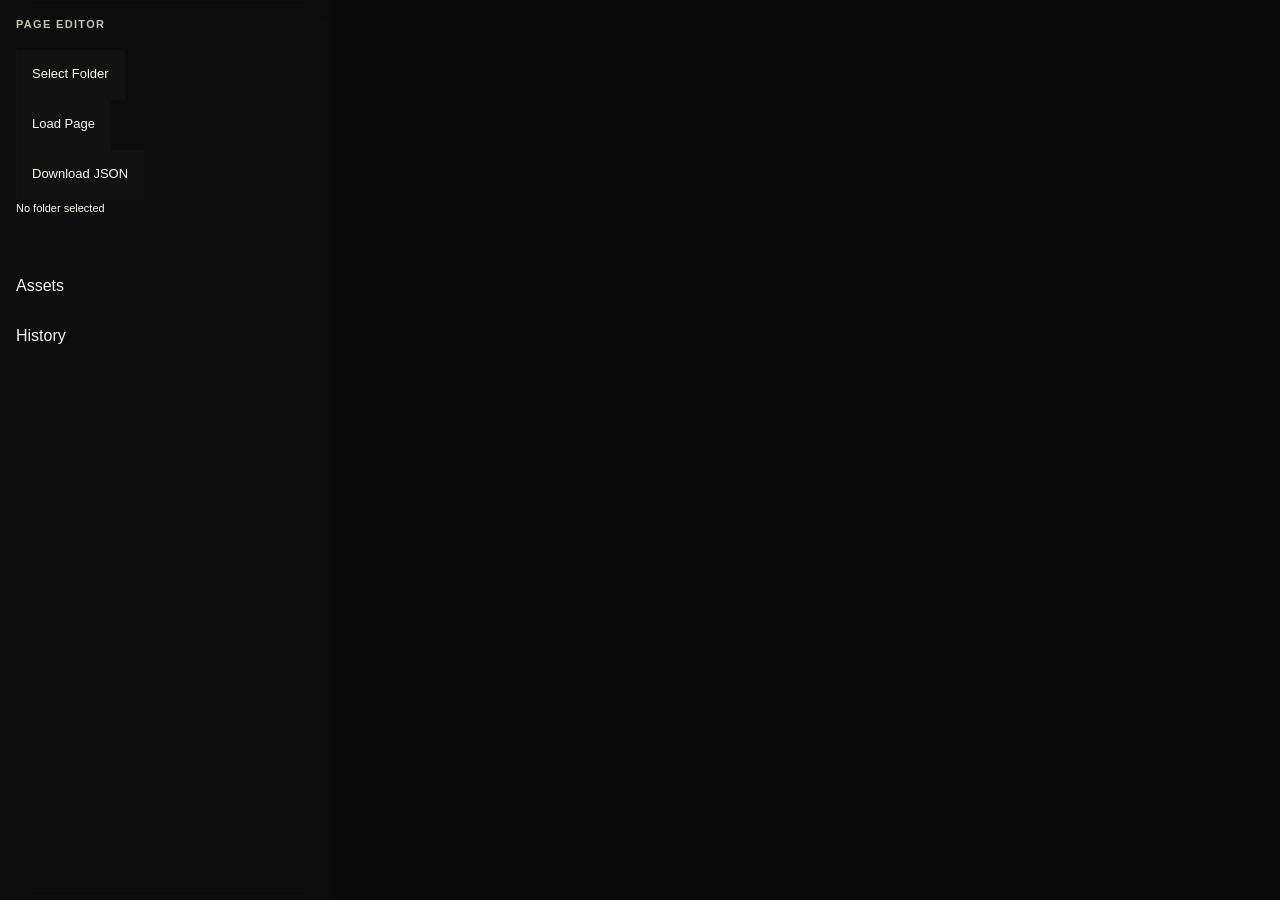
==== commit 2c43890b: "Add files via upload" ====
--- a/editor.html
+++ b/editor.html
@@ -20,7 +20,7 @@
 
         <h2>Page Editor</h2>
 
-        <div class="editor-actions">
+        <div class=".editor-total-actions">
 
             <!-- Hidden real picker -->
             <input
--- a/css/style.css
+++ b/css/style.css
@@ -1921,6 +1921,67 @@
 
 }
 
+/* =====================================
+   MESSAGE
+===================================== */
+
+.block-message {
+
+    display: flex;
+
+    margin: var(--space-md) 0;
+
+}
+
+.message-left {
+
+    justify-content: flex-start;
+
+}
+
+.message-right {
+
+    justify-content: flex-end;
+
+}
+
+.message-bubble {
+
+    width: 75%;
+    max-width: 75%;
+
+    padding: var(--space-md);
+
+    background: var(--surface-glass-sidebar);
+
+    border-left: 3px solid var(--message-color, var(--color-accent));
+
+}
+
+.message-right .message-bubble {
+
+    border-left: none;
+    border-right: 3px solid var(--message-color, var(--color-accent));
+
+}
+
+.message-title {
+
+    font-size: 12px;
+    font-weight: 700;
+
+    margin-bottom: var(--space-xs);
+
+    color: var(--color-text-secondary);
+
+}
+
+.message-text {
+
+    line-height: 1.5;
+
+}
+
 
 /* =====================================
    Header
--- a/css/editor.css
+++ b/css/editor.css
@@ -121,14 +121,46 @@
    EDITOR ACTIONS
 ===================================== */
 
+/* =====================================
+   BLOCK ACTION BAR
+===================================== */
+
+
 .editor-actions {
 
+    position: absolute;
+
+    top: 1px;
+    right: 1px;
+
+    display: flex;
+
+    gap: 2px;
+
+    height: 42px;
+
+    z-index: 100;
+
+}
+
+.editor-total-actions {
+
     display: flex;
     flex-direction: row;
 
     gap: 6px;
 
     margin-bottom: 16px;
+
+}
+
+
+.editor-wrapper:hover .editor-actions,
+.editor-wrapper.is-editing .editor-actions {
+
+    opacity:1;
+
+    transform:translateY(0);
 
 }
 
@@ -457,36 +489,56 @@
     box-shadow: none;
 }
 
-/* Base state */
+/* =====================================
+   BLOCK HOVER OUTLINE
+   ONLY DIRECTLY HOVERED BLOCK
+===================================== */
+
 .editor-wrapper > section,
 .editor-wrapper > .editor-block,
 .editor-wrapper > figure,
 .editor-wrapper > .block-image {
+
     outline: 3px dotted transparent;
+
     outline-offset: 6px;
 
     transition:
         outline-offset 0.12s ease,
         outline-color 0.12s ease;
-}
-
-/* Hover */
-.editor-wrapper:hover > section,
-.editor-wrapper:hover > .editor-block,
-.editor-wrapper:hover > figure,
-.editor-wrapper:hover > .block-image {
-    outline: 3px dotted rgba(74, 164, 255, 0.65);
+
+}
+
+
+/*
+    :has() lets us ignore parent wrappers
+    when hovering child blocks.
+*/
+
+.editor-wrapper:hover:not(:has(.editor-wrapper:hover))
+> section,
+.editor-wrapper:hover:not(:has(.editor-wrapper:hover))
+> .editor-block,
+.editor-wrapper:hover:not(:has(.editor-wrapper:hover))
+> figure,
+.editor-wrapper:hover:not(:has(.editor-wrapper:hover))
+> .block-image {
+
+    outline:
+        3px dotted rgba(74,164,255,0.65);
+
     outline-offset: 2px;
-}
-
-/* =====================================
-   DELETE BUTTON (MATCH #page-close STYLE)
-===================================== */
-
-.editor-delete {
-    position: absolute;
-    top: 1px;
-    right: 1px;
+
+}
+
+
+/* =====================================
+   BLOCK ACTION BUTTONS
+===================================== */
+
+.editor-action {
+
+    position:relative;
 
     width: 42px;
     height: 42px;
@@ -505,19 +557,24 @@
     cursor: pointer;
 
     opacity: 0;
+
     transition:
-        background var(--transition-fast),
-        color var(--transition-fast),
-        box-shadow var(--transition-fast);
+        opacity var(--transition-fast),
+        transform var(--transition-fast),
+        background var(--transition-fast);
+
+    transform: translateY(-2px);
 
     z-index: 100;
-}
-
-/* same interaction as #page-close */
-.editor-delete::after {
+
+}
+
+.editor-action::after {
+
     content: "";
 
     position: absolute;
+
     left: 0;
     right: 0;
     bottom: 0;
@@ -529,15 +586,32 @@
     opacity: 0;
 
     transition: opacity var(--transition-fast);
-}
-
-.editor-delete:hover {
-    background: var(--color-accent);
-}
-
-.editor-delete:hover::after {
-    opacity: 1;
-}
+
+}
+
+.editor-action:hover {
+
+    background: var(--color-accent);
+
+}
+
+.editor-action:hover::after {
+
+    opacity: 1;
+
+}
+
+.editor-wrapper:hover .editor-action,
+.editor-wrapper.is-editing .editor-action {
+
+    opacity: 1;
+    transform: translateY(0);
+
+}
+
+
+
+
 
 .editor-wrapper:hover .editor-delete {
     opacity: 1;
@@ -551,69 +625,14 @@
     position: relative;
 }
 
-/* shared button base (IMPORTANT: unify everything) */
-.editor-toolbar,
-.editor-delete {
-    position: absolute;
-    top: 1px;
-    right: 1px;
-
-    height: 42px;
-
-    display: flex;
-    align-items: center;
-    justify-content: center;
-
-    opacity: 0;
-    transform: translateY(-2px);
-
-    transition:
-        opacity var(--transition-fast),
-        transform var(--transition-fast),
-        background var(--transition-fast),
-        color var(--transition-fast);
-
-    z-index: 100;
-}
-
-/* delete stays fixed width */
-.editor-delete {
-    width: 42px;
-    border: none;
-    background: transparent;
-    color: var(--color-text);
-    cursor: pointer;
-}
-
-/* toolbar sits to the LEFT of delete */
-.editor-toolbar {
-    right: 52px; /* space next to delete button */
-    padding: 0 6px;
-}
+
+
 
 /* =====================================
    TOOLBAR SUBMENU
 ===================================== */
 
-.editor-submenu {
-
-    position: absolute;
-
-    top: 46px;
-    right: 0;
-
-    display: flex;
-    gap: 4px;
-
-    padding: 4px;
-
-    background: var(--surface-glass-sidebar);
-
-    backdrop-filter: blur(var(--glass-blur));
-
-    z-index: 500;
-
-}
+
 
 .editor-submenu.active {
 
@@ -682,12 +701,14 @@
 
     z-index: 1000;
 
-}
-
-
-/* show both on hover */
+    top: calc(100% - 1px);
+
+}
+
+
 .editor-wrapper:hover .editor-toolbar,
-.editor-wrapper:hover .editor-delete {
+.editor-wrapper.is-editing .editor-toolbar,
+.editor-toolbar:hover {
     opacity: 1;
     transform: translateY(0);
 }
@@ -758,23 +779,115 @@
 
 .insert-zone {
 
-    position: absolute;
+    /* position: absolute; */
 
     left: 0;
     right: 0;
 
     height: 18px;
 
-    background: rgba(74,164,255,0.06);
+    background: transparent;
 
     z-index: 50;
 
     cursor: pointer;
 
-}
-
+    transition:
+        background var(--transition-fast);
+
+}
+
+
+/* Hover preview */
 .insert-zone:hover {
-    background: rgba(216,196,83,0.18);
+
+    background: rgba(74,164,255,0.35);
+
+}
+
+.root-zone {
+
+    position: relative;
+
+}
+
+/* =====================================
+   INSERT PASTE BUTTON
+===================================== */
+
+.insert-paste {
+
+    position: relative;
+
+    left: 8px;
+    top: 50%;
+
+    transform: translateY(-50%);
+
+    width: 32px;
+    height: 32px;
+
+    display: flex;
+    align-items: center;
+    justify-content: center;
+
+    padding: 0;
+
+    border: none;
+
+    background: var(--surface-glass-sidebar);
+
+    color: var(--color-text);
+
+    cursor: pointer;
+
+    opacity: 0;
+
+    transition:
+        opacity var(--transition-fast),
+        background var(--transition-fast),
+        color var(--transition-fast);
+
+    z-index: 100;
+}
+
+
+.insert-zone:hover .insert-paste {
+
+    opacity: 1;
+
+}
+
+
+.insert-paste:hover {
+
+    background: var(--color-accent);
+
+    color: var(--color-bg);
+
+}
+
+
+body.moving-block .insert-zone {
+
+    background:
+        rgba(74,164,255,0.12);
+
+}
+
+
+body.moving-block .insert-zone:hover {
+
+    background:
+        rgba(216,196,83,0.35);
+
+}
+
+
+.insert-paste:hover {
+
+    background: var(--color-accent);
+
 }
 
 .palette-item.active-insert {
@@ -794,32 +907,12 @@
 }
 
 
-.editor-edit,
-.editor-delete {
-    position: absolute;
-
-    width: 42px;
-    height: 42px;
-
-    display: flex;
-    align-items: center;
-    justify-content: center;
-
-    opacity: 0;
-    transition:
-        opacity .18s ease,
-        transform .18s ease;
-
-    transform: translateY(-2px);
-}
 
 .editor-edit {
     right: 42px;
 }
 
-.editor-delete {
-    right: 8px;
-}
+
 
 .editor-wrapper:hover > .editor-edit,
 .editor-wrapper:hover > .editor-delete {
@@ -840,20 +933,38 @@
 }
 
 
+/* =====================================
+   TEXT EDITOR TOOLBAR
+===================================== */
+
 .editor-toolbar {
+
     position: absolute;
+
     top: 1px;
-    right: 44px; /* sits next to delete button */
+
+    /*
+        Automatically sit left of block actions.
+        Keeps text tools separate from copy/delete/etc.
+    */
+    right: calc(1px + 42px * 4 + 8px);
+
     height: 42px;
 
     display: flex;
+
     align-items: center;
 
     opacity: 0;
+
     transform: translateY(-2px);
-    transition: opacity .18s ease, transform .18s ease;
-
-    z-index: 100;
+
+    transition:
+        opacity var(--transition-fast),
+        transform var(--transition-fast);
+
+    z-index: 101;
+
 }
 
 .editor-control-btn {
